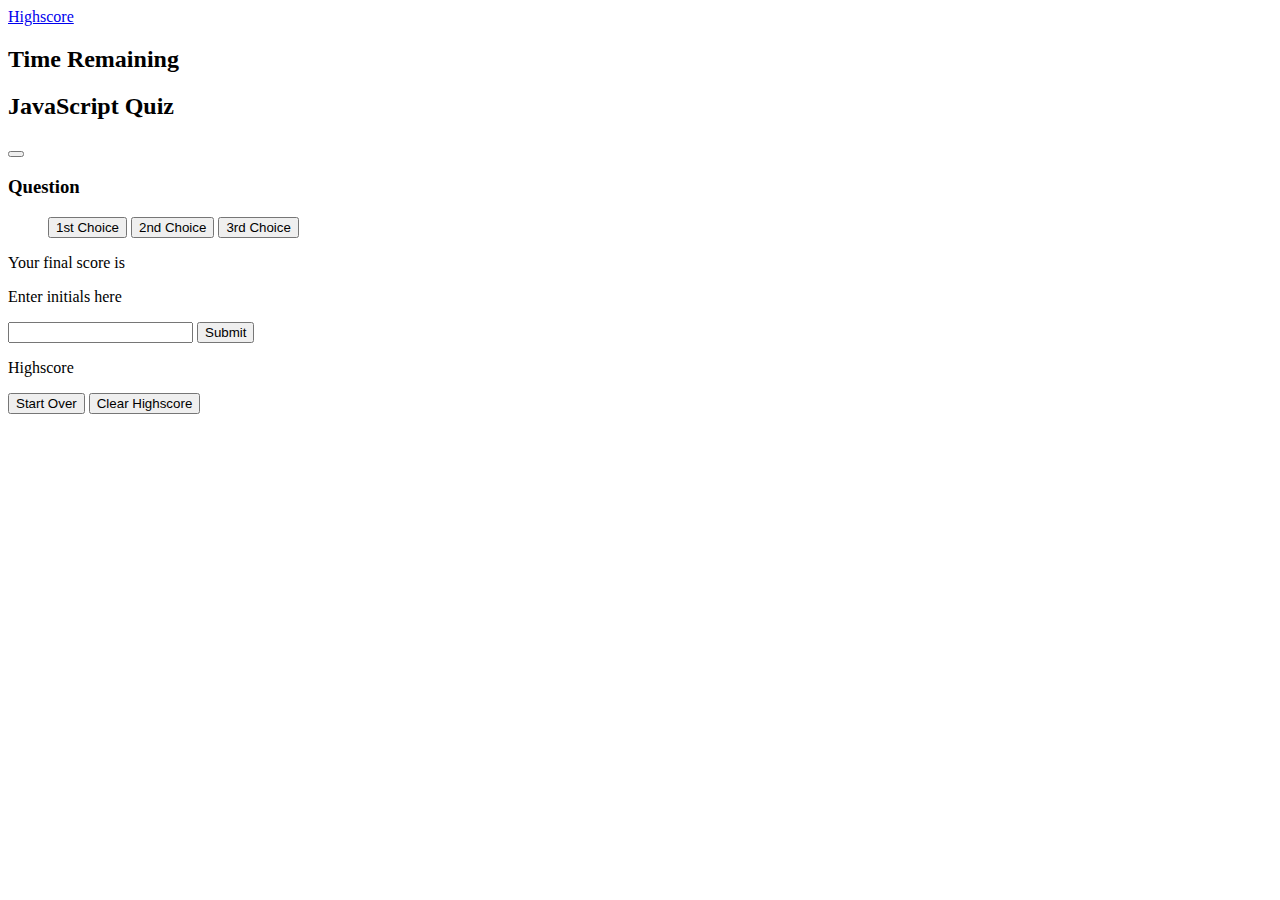
==== Assets/index.html @ c204094b "initial HTML commit and outline of webpage" ====
<!DOCTYPE html>
<html lang="en">

<head>
    <meta charset="UTF-8">
    <meta http-equiv="X-UA-Compatible" content="IE=edge">
    <meta name="viewport" content="width=device-width, initial-scale=1.0">
    <link rel="stylesheet" href="./css/style.css">
    <title>JavaScript Quiz</title>
</head>

<body>
    <header id="header">
        <div>
            <a class="highscore-link" href="#">Highscore</a>
            <h2 id="timer">Time Remaining</h2>
        </div>
    </header>

    <main>
        <section class="container">
            <div class="intro-section">
                <h2>JavaScript Quiz</h2>
                <button id="start quiz"></button>
            </div>
        </section>
        <section class="question-section">
            <h3 id="question heading">Question</h3>
            <ol class="options">
                <button id="option1">1st Choice</button>
                <button id="option2">2nd Choice</button>
                <button id="option3">3rd Choice</button>
            </ol>
        </section>
        <section class="final-score">
            <div class="initial-section">
                <p>Your final score is</p>
                <p>Enter initials here</p>
                <input type="text">
                <button>Submit</button>
            </div>
        </section>
        <section class="highscore">
            <p>Highscore</p>
            <div id="final-score">
                <button id="start-over">Start Over</button>
                <button id="clear-score">Clear Highscore</button>
            </div>
        </section>
    </main>

    <script src="./js/script.js"></script>
</body>

</html>
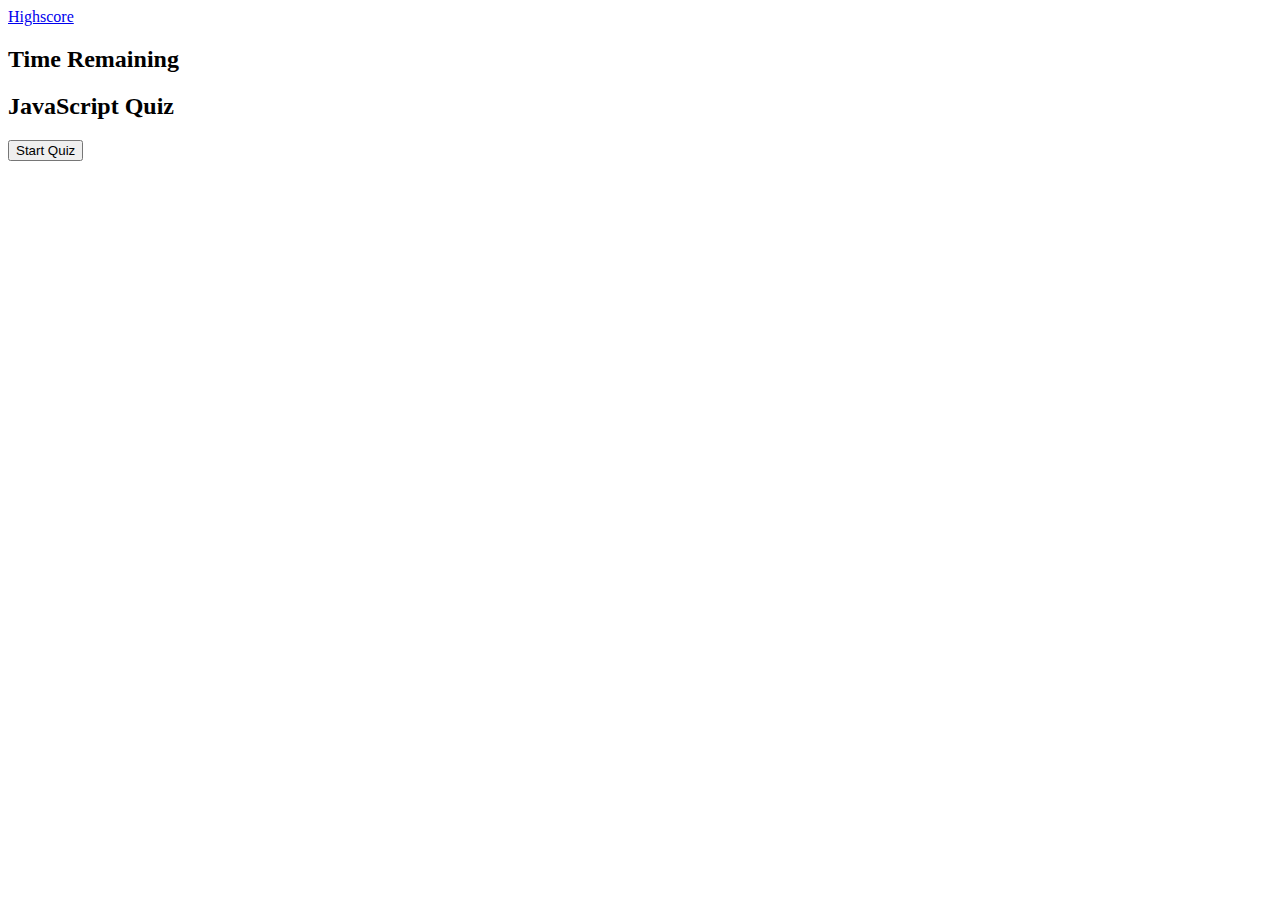
==== commit 3c6e5212: "added start quiz functionality and created a timer countdown" ====
--- a/Assets/index.html
+++ b/Assets/index.html
@@ -21,26 +21,27 @@
         <section class="container">
             <div class="intro-section">
                 <h2>JavaScript Quiz</h2>
-                <button id="start quiz"></button>
+                <button id="begin">Start Quiz</button>
             </div>
         </section>
-        <section class="question-section">
-            <h3 id="question heading">Question</h3>
+        <section class="question-section hide">
+            <h3 id="question-heading">Question</h3>
             <ol class="options">
                 <button id="option1">1st Choice</button>
                 <button id="option2">2nd Choice</button>
                 <button id="option3">3rd Choice</button>
+                <button id="option4">4th Choice</button>
             </ol>
         </section>
         <section class="final-score">
-            <div class="initial-section">
+            <div class="initial-section hide">
                 <p>Your final score is</p>
                 <p>Enter initials here</p>
                 <input type="text">
                 <button>Submit</button>
             </div>
         </section>
-        <section class="highscore">
+        <section class="highscore hide">
             <p>Highscore</p>
             <div id="final-score">
                 <button id="start-over">Start Over</button>
--- a/Assets/css/style.css
+++ b/Assets/css/style.css
@@ -0,0 +1,3 @@
+.hide {
+    display: none;
+}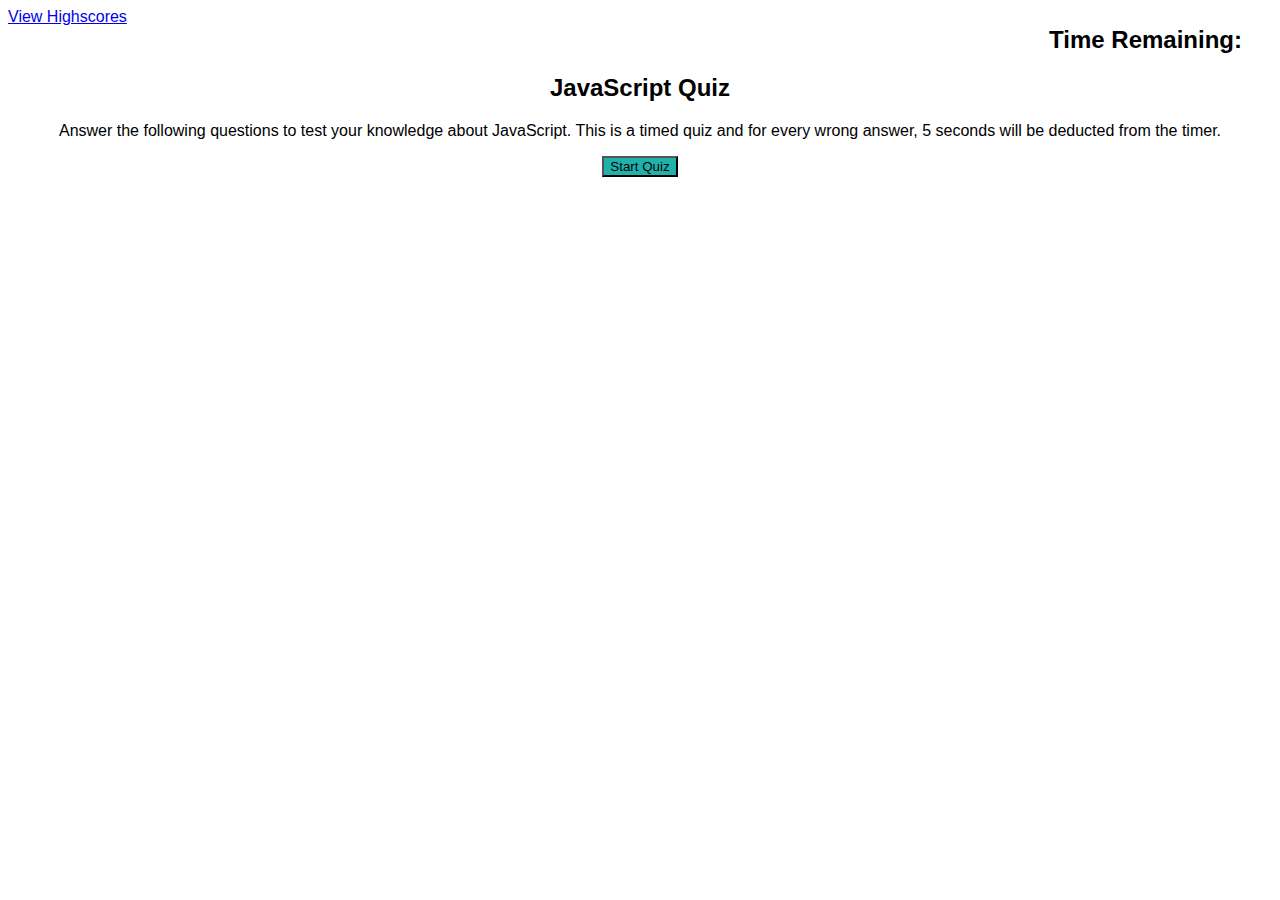
==== commit 5b3d0147: "updated CSS file" ====
--- a/Assets/index.html
+++ b/Assets/index.html
@@ -12,8 +12,8 @@
 <body>
     <header id="header">
         <div>
-            <a class="highscore-link" href="#">Highscore</a>
-            <h2 id="timer">Time Remaining</h2>
+            <a class="highscore-link" href="#">View Highscores</a>
+            <h2 id="timer">Time Remaining:</h2>
         </div>
     </header>
 
@@ -21,6 +21,7 @@
         <section class="container">
             <div class="intro-section">
                 <h2>JavaScript Quiz</h2>
+                <p>Answer the following questions to test your knowledge about JavaScript. This is a timed quiz and for every wrong answer, 5 seconds will be deducted from the timer.</p>
                 <button id="begin">Start Quiz</button>
             </div>
         </section>
@@ -42,7 +43,7 @@
             </div>
         </section>
         <section class="highscore hide">
-            <p>Highscore</p>
+            <p>Highscores</p>
             <div id="final-score">
                 <button id="start-over">Start Over</button>
                 <button id="clear-score">Clear Highscore</button>
--- a/Assets/css/style.css
+++ b/Assets/css/style.css
@@ -1,3 +1,27 @@
+* {
+    font-family: sans-serif;
+}
+
+#timer {
+    text-align: right;
+    margin: auto 30px;
+    font: 500;
+}
+
+.intro-section {
+    text-align: center;
+}
+
+#begin {
+    color: black;
+    background-color: lightseagreen;
+}
+
+.options {
+    color: darkviolet;
+    /* display: inline-block; */
+}
+
 .hide {
     display: none;
 }